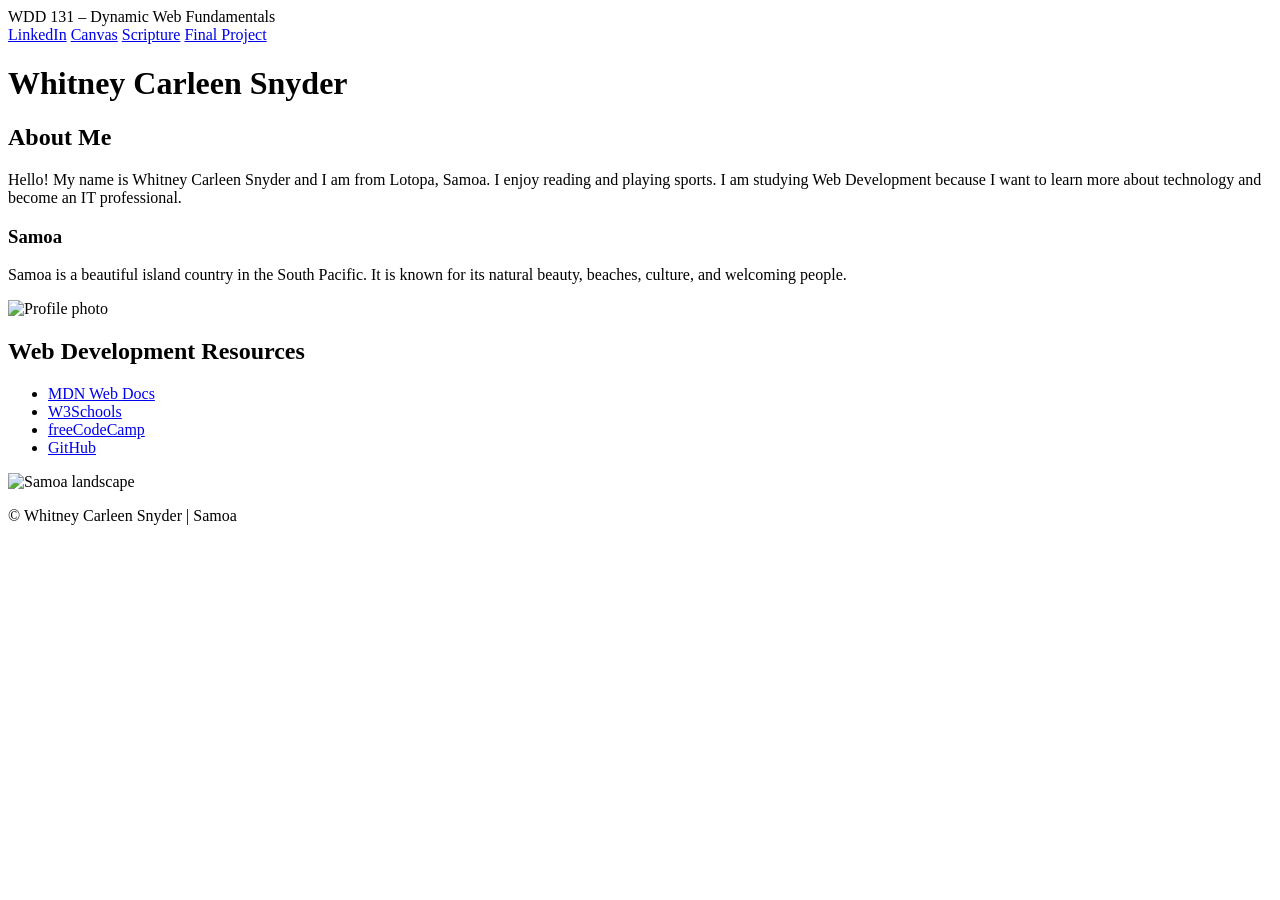
==== index.html @ 720de8e6 "Create index.html" ====
<!DOCTYPE html>
<html lang="en">
<head>
    <meta charset="UTF-8">
    <meta name="viewport" content="width=device-width, initial-scale=1.0">
    <meta name="description" content="WDD 131 – Dynamic Web Fundamentals home page for Whitney Carleen Snyder. Learn about web development, personal interests, and course resources.">
    <meta name="author" content="Whitney Carleen Snyder">

    <title>WDD 131 – Dynamic Web Fundamentals – Whitney Carleen Snyder</title>

    <link rel="preconnect" href="https://fonts.googleapis.com">
    <link rel="preconnect" href="https://fonts.gstatic.com" crossorigin>
    <link href="https://fonts.googleapis.com/css2?family=Montserrat:wght@400;600;700&family=Roboto:wght@400;700&display=swap" rel="stylesheet">

    <link rel="stylesheet" href="styles/base.css">

    <script src="scripts/getdates.js" defer></script>
</head>

<body>

    <header>
        <span id="course-title">WDD 131 – Dynamic Web Fundamentals</span>

        <nav>
            <a href="https://www.linkedin.com/" target="_blank">LinkedIn</a>
            <a href="https://byupw.instructure.com/" target="_blank">Canvas</a>
            <a href="https://www.churchofjesuschrist.org/study/scriptures" target="_blank">Scripture</a>
            <a href="#">Final Project</a>
        </nav>
    </header>

    <main>
        <h1>Whitney Carleen Snyder</h1>

        <section class="card">
            <h2>About Me</h2>

            <div class="about-content">
                <div>
                    <p>
                        Hello! My name is Whitney Carleen Snyder and I am from Lotopa, Samoa.
                        I enjoy reading and playing sports. I am studying Web Development
                        because I want to learn more about technology and become an IT professional.
                    </p>

                    <h3>Samoa</h3>

                    <p>
                        Samoa is a beautiful island country in the South Pacific.
                        It is known for its natural beauty, beaches, culture, and welcoming people.
                    </p>
                </div>

                <img src="images/profile.jpg" alt="Profile photo">
            </div>
        </section>

        <section class="card">
            <h2>Web Development Resources</h2>

            <div class="resources">
                <ul>
                    <li><a href="https://developer.mozilla.org/" target="_blank">MDN Web Docs</a></li>
                    <li><a href="https://www.w3schools.com/" target="_blank">W3Schools</a></li>
                    <li><a href="https://www.freecodecamp.org/" target="_blank">freeCodeCamp</a></li>
                    <li><a href="https://github.com/" target="_blank">GitHub</a></li>
                </ul>

                <img src="images/samoa.jpg" alt="Samoa landscape">
            </div>
        </section>
    </main>

    <footer>
        <p>
            &copy; <span id="currentyear"></span> Whitney Carleen Snyder | Samoa
        </p>

        <p id="lastModified"></p>
    </footer>

</body>
</html>
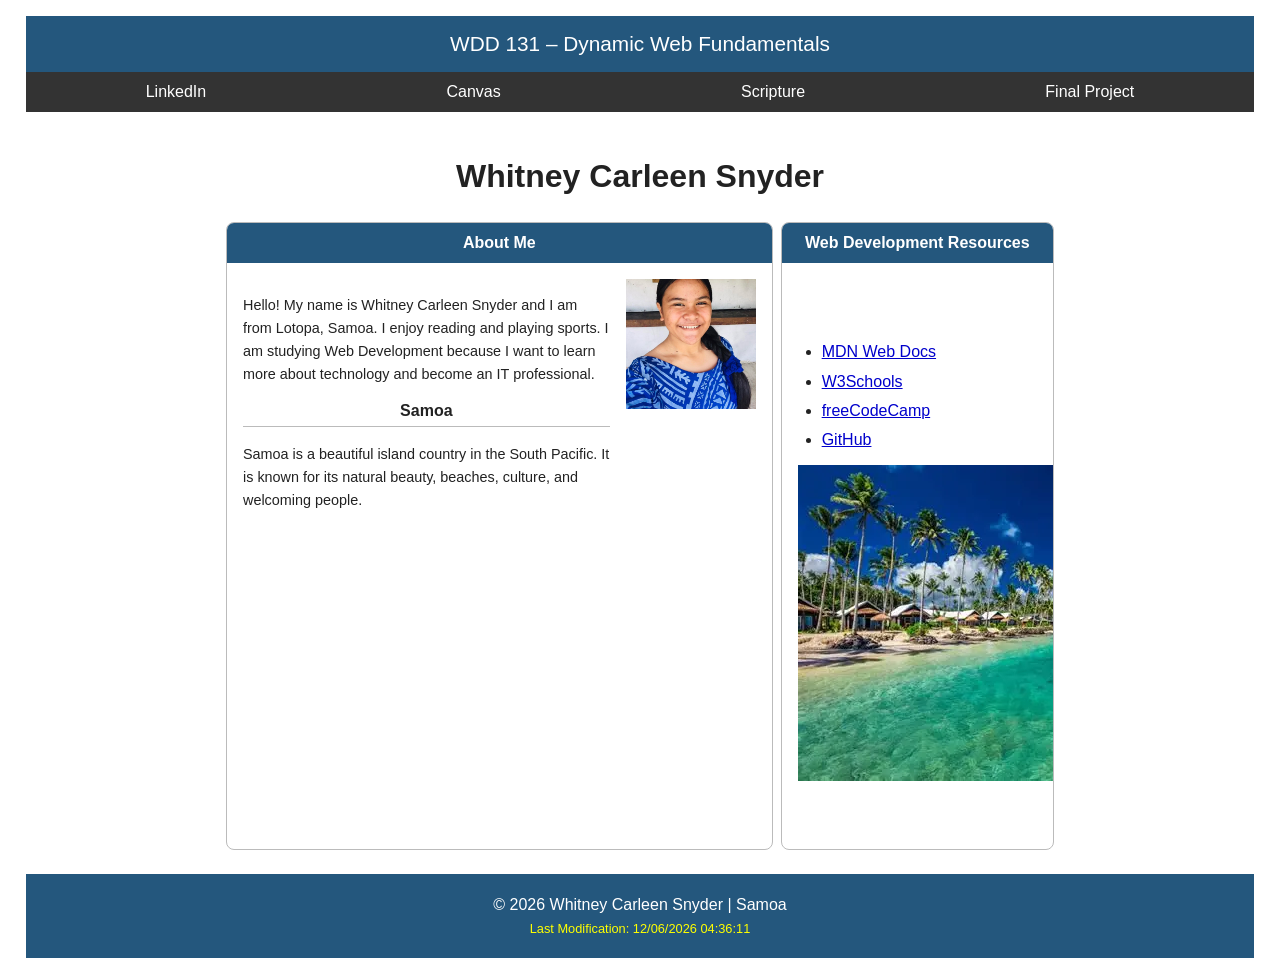
==== commit f600f807: "Update profile photo alt text and format links" ====
--- a/index.html
+++ b/index.html
@@ -52,7 +52,7 @@
                     </p>
                 </div>
 
-                <img src="images/profile.jpg" alt="Profile photo">
+                <img src="images/profile.jpg" alt="Whitney Carleen Snyder profile photo">
             </div>
         </section>
 
@@ -61,10 +61,26 @@
 
             <div class="resources">
                 <ul>
-                    <li><a href="https://developer.mozilla.org/" target="_blank">MDN Web Docs</a></li>
-                    <li><a href="https://www.w3schools.com/" target="_blank">W3Schools</a></li>
-                    <li><a href="https://www.freecodecamp.org/" target="_blank">freeCodeCamp</a></li>
-                    <li><a href="https://github.com/" target="_blank">GitHub</a></li>
+                    <li>
+                        <a href="https://developer.mozilla.org/" target="_blank">
+                            MDN Web Docs
+                        </a>
+                    </li>
+                    <li>
+                        <a href="https://www.w3schools.com/" target="_blank">
+                            W3Schools
+                        </a>
+                    </li>
+                    <li>
+                        <a href="https://www.freecodecamp.org/" target="_blank">
+                            freeCodeCamp
+                        </a>
+                    </li>
+                    <li>
+                        <a href="https://github.com/" target="_blank">
+                            GitHub
+                        </a>
+                    </li>
                 </ul>
 
                 <img src="images/samoa.jpg" alt="Samoa landscape">
--- a/styles/base.css
+++ b/styles/base.css
@@ -0,0 +1,183 @@
+* {
+    box-sizing: border-box;
+}
+
+body {
+    margin: 0;
+    font-family: "Roboto", sans-serif;
+    color: #222;
+    background-color: #fff;
+}
+
+/* HEADER */
+header {
+    width: 96%;
+    margin: 1rem auto 0;
+    background-color: #24577d;
+    color: white;
+    text-align: center;
+}
+
+#course-title {
+    display: block;
+    padding: 1rem;
+    font-family: "Montserrat", sans-serif;
+    font-size: 1.3rem;
+}
+
+/* NAVIGATION */
+nav {
+    display: flex;
+    justify-content: space-around;
+    background-color: #333;
+}
+
+nav a {
+    color: white;
+    text-decoration: none;
+    padding: 0.7rem 1rem;
+    font-size: 1rem;
+}
+
+nav a:hover {
+    background-color: #555;
+    color: #fff;
+}
+
+/* MAIN */
+main {
+    max-width: 860px;
+    margin: 1.5rem auto;
+    padding: 0 1rem;
+}
+
+h1 {
+    text-align: center;
+    font-family: "Montserrat", sans-serif;
+    font-size: 2rem;
+    margin-bottom: 1.2rem;
+    color: #222;
+}
+
+/* CARDS */
+.card {
+    border: 1px solid #bbb;
+    border-radius: 8px;
+    overflow: hidden;
+    background-color: white;
+}
+
+.card h2 {
+    margin: 0;
+    padding: 0.7rem;
+    background-color: #24577d;
+    color: white;
+    text-align: center;
+    font-size: 1rem;
+}
+
+main {
+    display: grid;
+    grid-template-columns: 2fr 1fr;
+    gap: 0.5rem;
+}
+
+main h1 {
+    grid-column: 1 / 3;
+}
+
+.card {
+    min-height: 390px;
+}
+
+/* ABOUT ME CONTENT */
+.about-content {
+    display: grid;
+    grid-template-columns: 1fr 130px;
+    gap: 1rem;
+    padding: 1rem;
+}
+
+.about-content p {
+    line-height: 1.6;
+    font-size: 0.9rem;
+}
+
+.about-content img {
+    width: 130px;
+    height: auto;
+}
+
+.card h3 {
+    text-align: center;
+    font-size: 1rem;
+    border-bottom: 1px solid #bbb;
+    padding-bottom: 0.4rem;
+}
+
+/* RESOURCES */
+.resources {
+    padding: 4rem 1rem;
+}
+
+.resources ul {
+    padding-left: 1.5rem;
+}
+
+.resources li {
+    margin-bottom: 0.7rem;
+}
+
+.resources a {
+    color: #0000cc;
+}
+
+.resources a:hover {
+    color: #24577d;
+}
+
+/* FOOTER */
+footer {
+    width: 96%;
+    margin: 1rem auto;
+    padding: 1rem;
+    background-color: #24577d;
+    color: white;
+    text-align: center;
+}
+
+footer p {
+    margin: 0.4rem;
+}
+
+#lastModified {
+    color: #ffff00;
+    font-size: 0.8rem;
+}
+
+/* MOBILE */
+@media (max-width: 650px) {
+    nav {
+        flex-direction: column;
+    }
+
+    main {
+        grid-template-columns: 1fr;
+    }
+
+    main h1 {
+        grid-column: 1;
+    }
+
+    .about-content {
+        grid-template-columns: 1fr;
+    }
+
+    .about-content img {
+        width: 150px;
+    }
+
+    .card {
+        min-height: auto;
+    }
+}
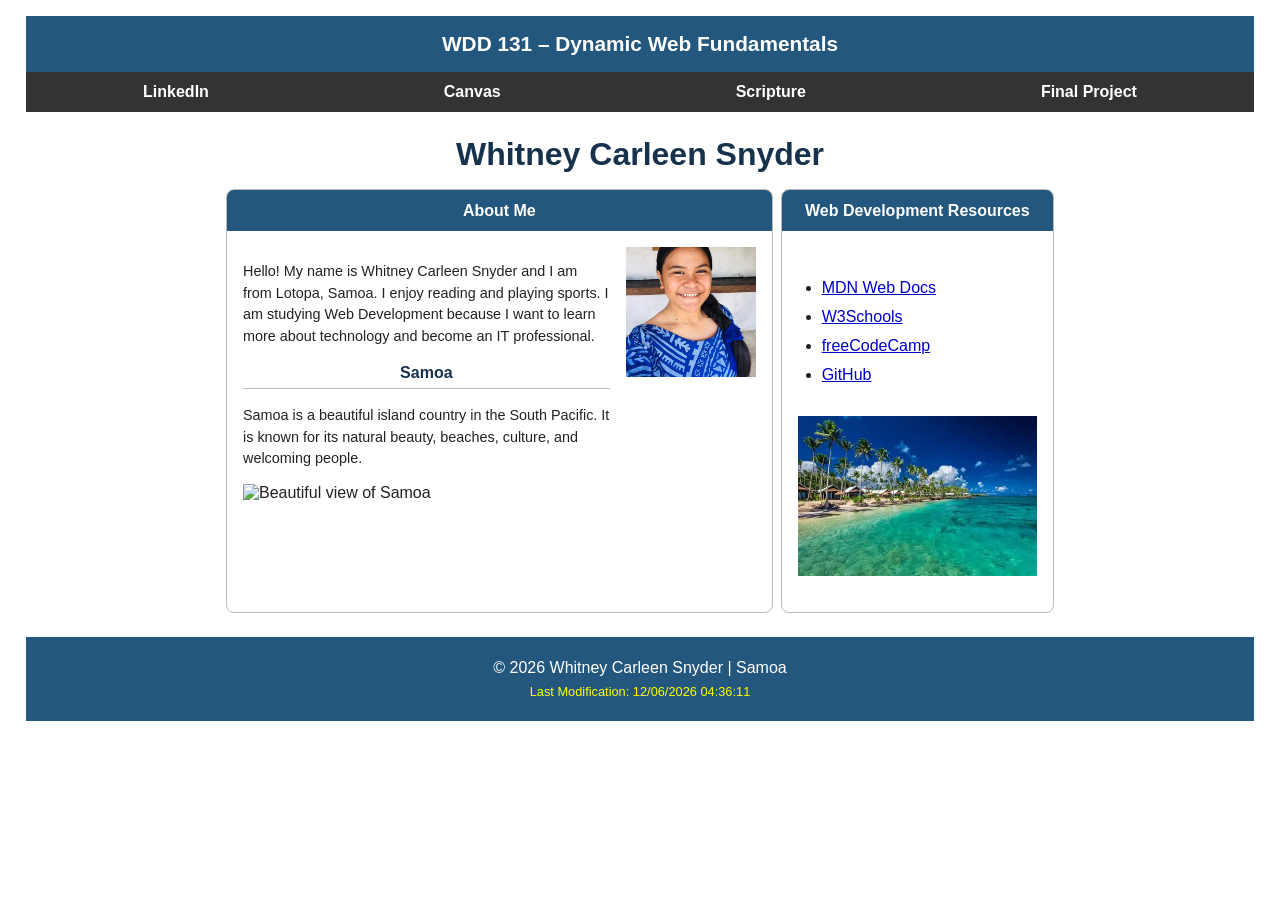
==== commit d7d509e6: "Update index.html" ====
--- a/index.html
+++ b/index.html
@@ -50,6 +50,9 @@
                         Samoa is a beautiful island country in the South Pacific.
                         It is known for its natural beauty, beaches, culture, and welcoming people.
                     </p>
+
+                    <img src="images/samoa-view.jpg" alt="Beautiful view of Samoa">
+                    
                 </div>
 
                 <img src="images/profile.jpg" alt="Whitney Carleen Snyder profile photo">
--- a/styles/base.css
+++ b/styles/base.css
@@ -23,12 +23,14 @@
     padding: 1rem;
     font-family: "Montserrat", sans-serif;
     font-size: 1.3rem;
+    font-weight: 700;
 }
 
 /* NAVIGATION */
 nav {
     display: flex;
     justify-content: space-around;
+    align-items: center;
     background-color: #333;
 }
 
@@ -37,11 +39,12 @@
     text-decoration: none;
     padding: 0.7rem 1rem;
     font-size: 1rem;
+    font-weight: 600;
 }
 
 nav a:hover {
     background-color: #555;
-    color: #fff;
+    color: white;
 }
 
 /* MAIN */
@@ -49,14 +52,18 @@
     max-width: 860px;
     margin: 1.5rem auto;
     padding: 0 1rem;
+    display: grid;
+    grid-template-columns: 2fr 1fr;
+    gap: 0.5rem;
 }
 
-h1 {
+main h1 {
+    grid-column: 1 / 3;
     text-align: center;
     font-family: "Montserrat", sans-serif;
     font-size: 2rem;
-    margin-bottom: 1.2rem;
-    color: #222;
+    color: #17324d;
+    margin: 0 0 0.5rem;
 }
 
 /* CARDS */
@@ -65,6 +72,7 @@
     border-radius: 8px;
     overflow: hidden;
     background-color: white;
+    min-height: 390px;
 }
 
 .card h2 {
@@ -73,24 +81,11 @@
     background-color: #24577d;
     color: white;
     text-align: center;
+    font-family: "Montserrat", sans-serif;
     font-size: 1rem;
 }
 
-main {
-    display: grid;
-    grid-template-columns: 2fr 1fr;
-    gap: 0.5rem;
-}
-
-main h1 {
-    grid-column: 1 / 3;
-}
-
-.card {
-    min-height: 390px;
-}
-
-/* ABOUT ME CONTENT */
+/* ABOUT ME */
 .about-content {
     display: grid;
     grid-template-columns: 1fr 130px;
@@ -99,7 +94,7 @@
 }
 
 .about-content p {
-    line-height: 1.6;
+    line-height: 1.5;
     font-size: 0.9rem;
 }
 
@@ -113,11 +108,12 @@
     font-size: 1rem;
     border-bottom: 1px solid #bbb;
     padding-bottom: 0.4rem;
+    color: #17324d;
 }
 
 /* RESOURCES */
 .resources {
-    padding: 4rem 1rem;
+    padding: 2rem 1rem;
 }
 
 .resources ul {
@@ -134,6 +130,12 @@
 
 .resources a:hover {
     color: #24577d;
+}
+
+.resources img {
+    width: 100%;
+    height: auto;
+    margin-top: 1rem;
 }
 
 /* FOOTER */
@@ -157,8 +159,13 @@
 
 /* MOBILE */
 @media (max-width: 650px) {
+
     nav {
         flex-direction: column;
+    }
+
+    nav a {
+        width: 100%;
     }
 
     main {
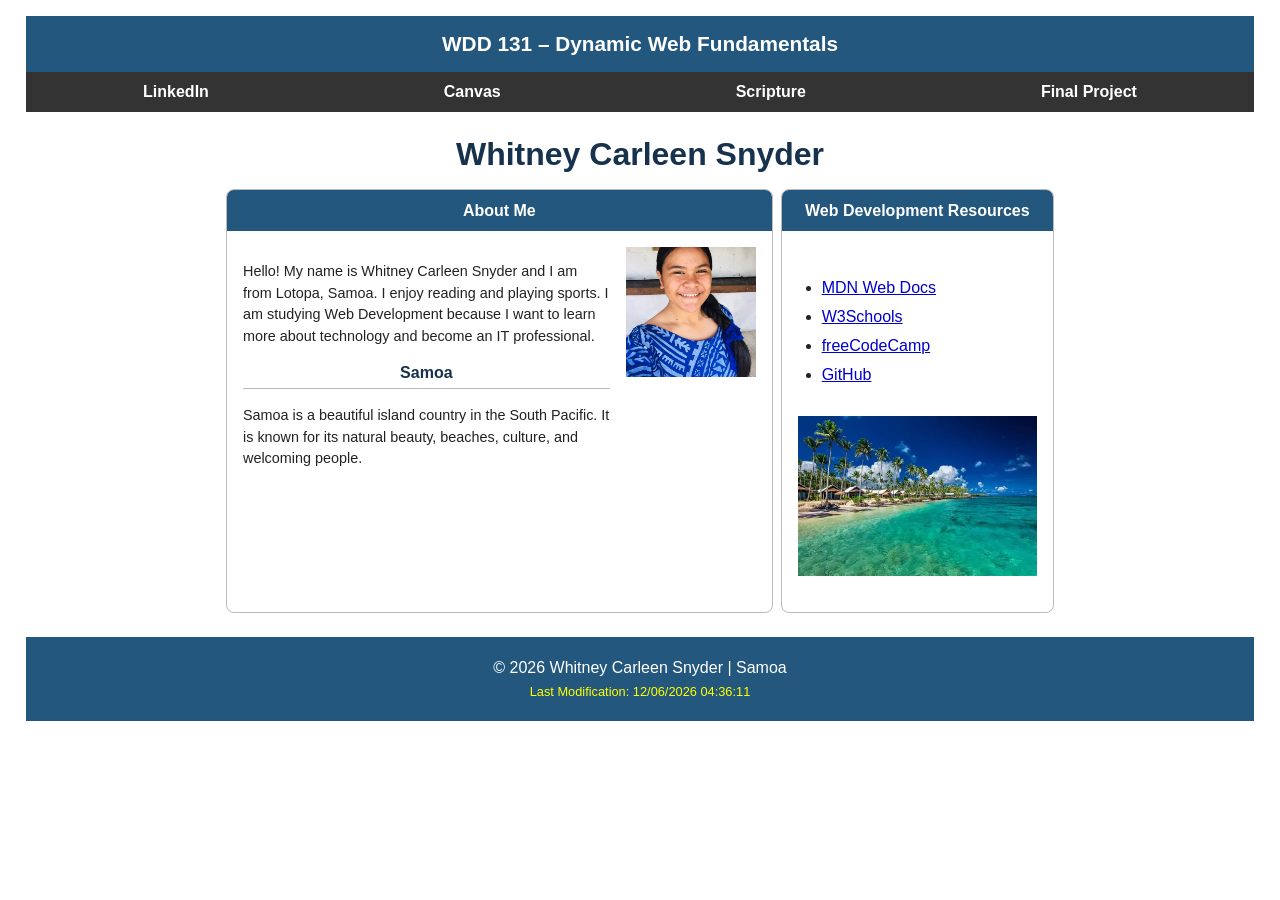
==== commit 50be2bf9: "Update index.html" ====
--- a/index.html
+++ b/index.html
@@ -50,10 +50,7 @@
                         Samoa is a beautiful island country in the South Pacific.
                         It is known for its natural beauty, beaches, culture, and welcoming people.
                     </p>
-
-                    <img src="images/samoa-view.jpg" alt="Beautiful view of Samoa">
-                    
-                </div>
+                 </div>
 
                 <img src="images/profile.jpg" alt="Whitney Carleen Snyder profile photo">
             </div>
